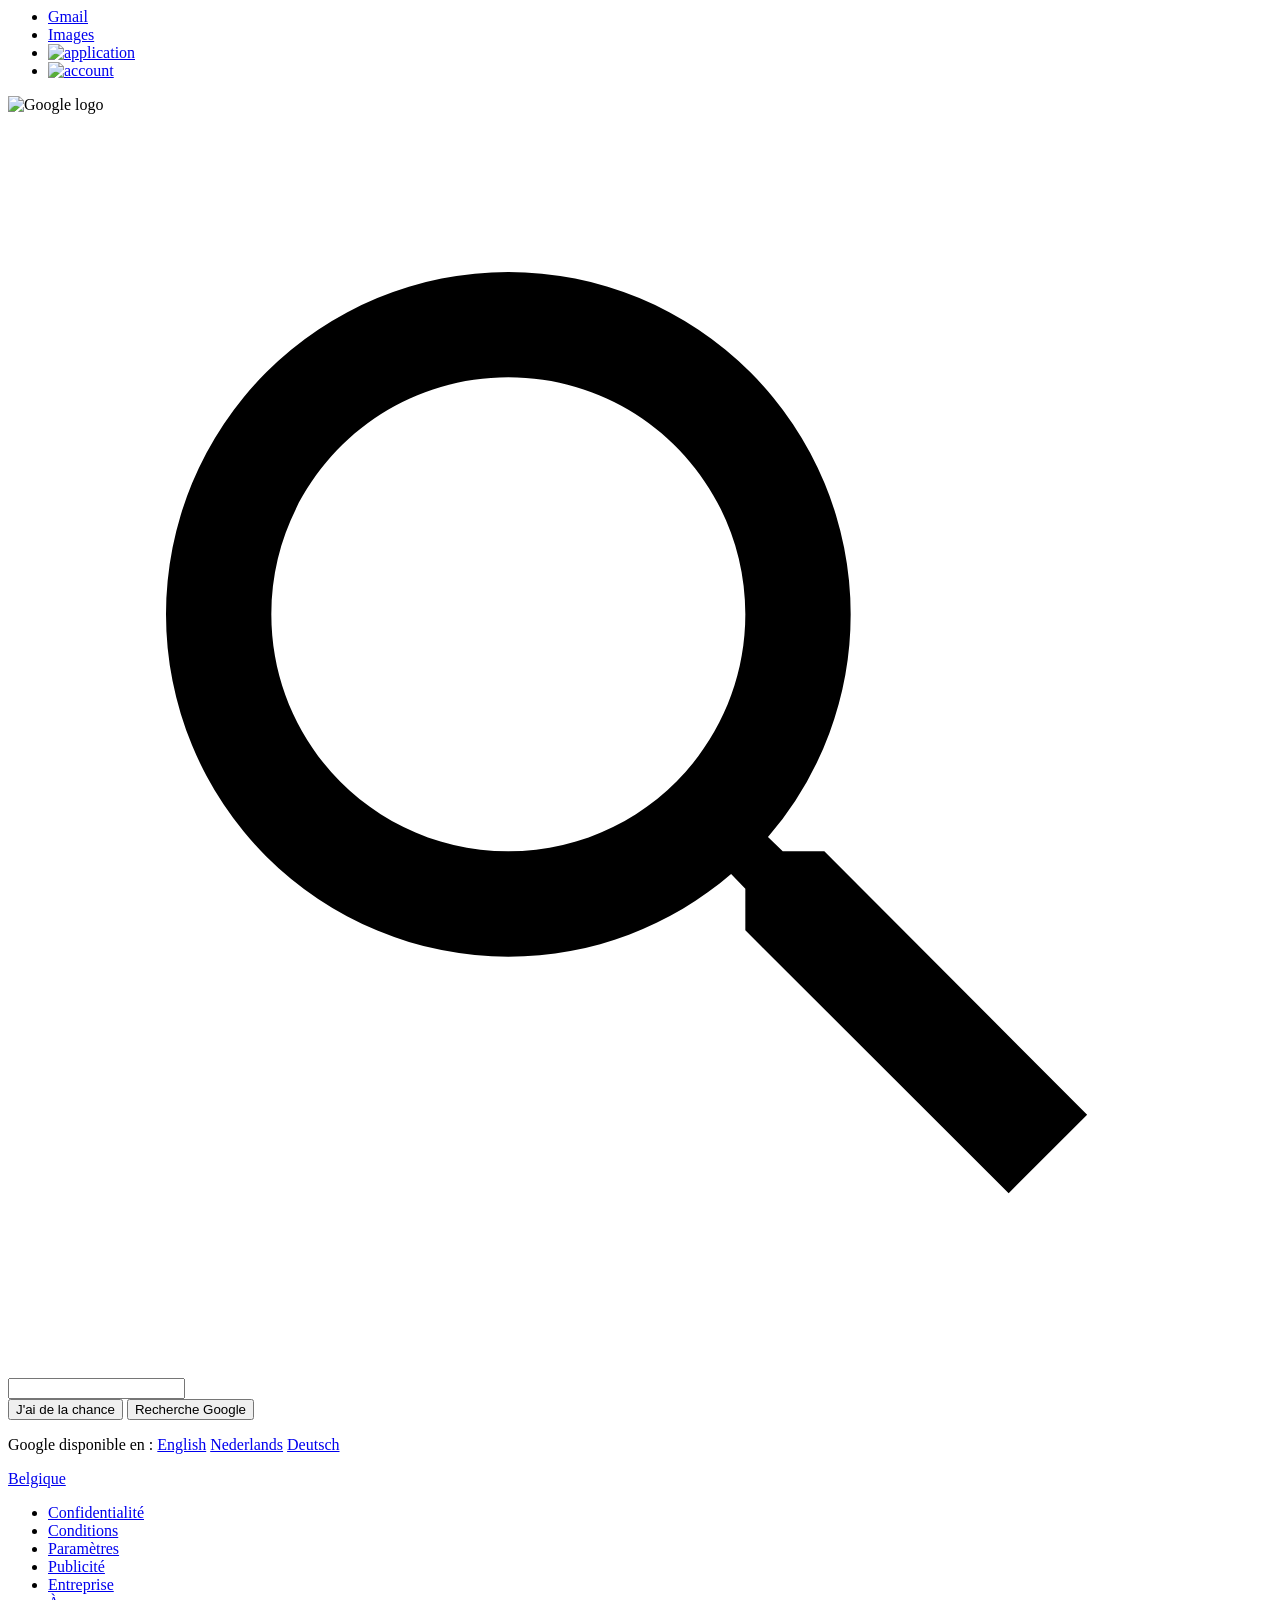
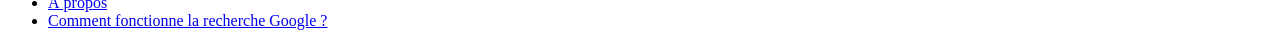
==== google.html @ 9972f694 "creation of the html skeletton of google.html" ====
<html lang="en">
<head>
    <meta charset="UTF-8">
    <meta name="viewport" content="width=device-width, initial-scale=1.0">
    <title>Google</title>
</head>
<body>
    <header>
        <nav>
            <ul>
                <li><a href="#">Gmail</a></li>
                <li><a href="#">Images</a></li>
                <li><a href="#"><img src="#" alt="application"></a></li>
                <li><a href="#"><img src="#" alt="account"></a></li>
            </ul>
        </nav>
    </header>
    <main>
        <div id="logo"><img src="https://www.google.com/images/branding/googlelogo/1x/googlelogo_color_272x92dp.png" alt="Google logo"></div>
        <div id="form">
            <form action="#">
                <svg focusable="false" xmlns="http://www.w3.org/2000/svg" viewBox="0 0 24 24">
                    <path d="M15.5 14h-.79l-.28-.27A6.471 6.471 0 0 0 16 9.5 6.5 6.5 0 1 0 9.5 16c1.61 0 3.09-.59 4.23-1.57l.27.28v.79l5 4.99L20.49 19l-4.99-5zm-6 0C7.01 14 5 11.99 5 9.5S7.01 5 9.5 5 14 7.01 14 9.5 11.99 14 9.5 14z"></path>
                </svg>
                <input type="text" name="search" id="search-bar"><br>
                <input type="button" id="lucky" class="button" value="J'ai de la chance">
                <input type="submit" id="submit" class="button" value="Recherche Google">
            </form>
        </div>
        <div id="lang">
            <p>Google disponible en : <a href="#">English</a> <a href="#">Nederlands</a> <a href="#">Deutsch</a></p>
        </div>
    </main>
    <footer>
        <nav class="foo-bar">
            <p><a href="#">Belgique</a></p>
        </nav>
        <nav class="foo-bar">
            <ul>
                <li><a href="#">Confidentialité</a></li>
                <li><a href="#">Conditions</a></li>
                <li><a href="#">Paramètres</a></li>
                <li><a href="#">Publicité</a></li>
                <li><a href="#">Entreprise</a></li>
                <li><a href="#">À propos</a></li>
                <li><a href="#">Comment fonctionne la recherche Google ?</a></li>
            </ul>
        </nav>
    </footer>
</body>
</html>
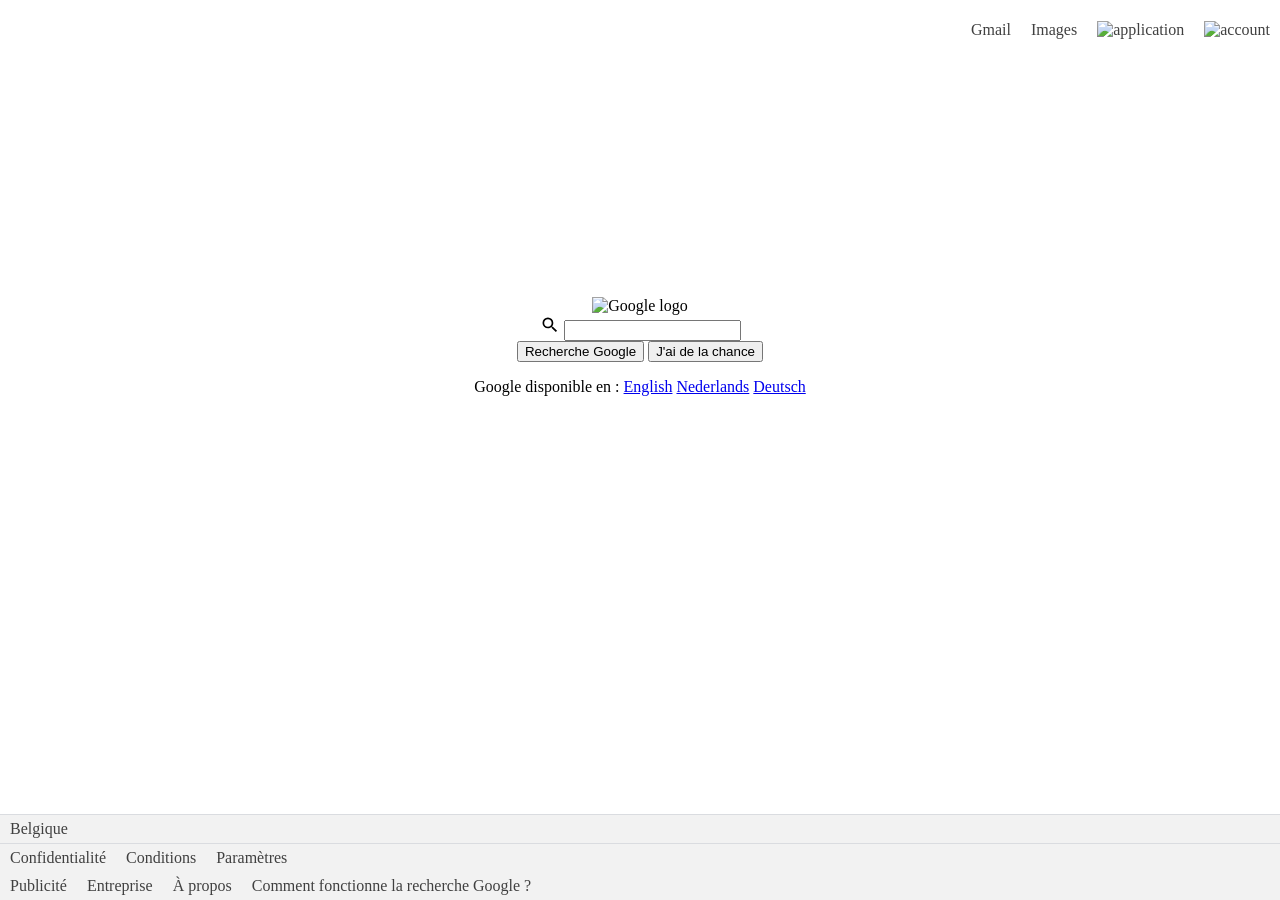
==== commit eacfa03c: "adjust a few tags and add some classes to help styling the html page" ====
--- a/google.html
+++ b/google.html
@@ -1,17 +1,18 @@
 <html lang="en">
 <head>
+    <link rel="stylesheet" href="style.css">
     <meta charset="UTF-8">
     <meta name="viewport" content="width=device-width, initial-scale=1.0">
     <title>Google</title>
 </head>
 <body>
     <header>
-        <nav>
+        <nav class="head-bar">
             <ul>
                 <li><a href="#">Gmail</a></li>
                 <li><a href="#">Images</a></li>
-                <li><a href="#"><img src="#" alt="application"></a></li>
-                <li><a href="#"><img src="#" alt="account"></a></li>
+                <li><a href="#" class="img-link"><img src="#" alt="application"></a></li>
+                <li><a href="#" class="img-link"><img src="#" alt="account"></a></li>
             </ul>
         </nav>
     </header>
@@ -23,8 +24,8 @@
                     <path d="M15.5 14h-.79l-.28-.27A6.471 6.471 0 0 0 16 9.5 6.5 6.5 0 1 0 9.5 16c1.61 0 3.09-.59 4.23-1.57l.27.28v.79l5 4.99L20.49 19l-4.99-5zm-6 0C7.01 14 5 11.99 5 9.5S7.01 5 9.5 5 14 7.01 14 9.5 11.99 14 9.5 14z"></path>
                 </svg>
                 <input type="text" name="search" id="search-bar"><br>
-                <input type="button" id="lucky" class="button" value="J'ai de la chance">
                 <input type="submit" id="submit" class="button" value="Recherche Google">
+                <input type="submit" id="lucky" class="button" value="J'ai de la chance">
             </form>
         </div>
         <div id="lang">
@@ -33,13 +34,15 @@
     </main>
     <footer>
         <nav class="foo-bar">
-            <p><a href="#">Belgique</a></p>
+            <p id="country"><a href="#">Belgique</a></p>
         </nav>
         <nav class="foo-bar">
-            <ul>
+            <ul class="row1">
                 <li><a href="#">Confidentialité</a></li>
                 <li><a href="#">Conditions</a></li>
                 <li><a href="#">Paramètres</a></li>
+            </ul>
+            <ul class="row2">
                 <li><a href="#">Publicité</a></li>
                 <li><a href="#">Entreprise</a></li>
                 <li><a href="#">À propos</a></li>
--- a/style.css
+++ b/style.css
@@ -0,0 +1,72 @@
+body {
+    margin: 0;
+    padding: 0;
+    color: #000;
+}
+
+ul {
+    list-style-type: none;
+    display: flex;
+}
+
+ul a, ul a.img-link:hover, .foo-bar>p>a {
+    text-decoration: none;
+    color: #404040;
+}
+
+ul a:hover, .foo-bar>p>a:hover {
+    text-decoration: underline;
+}
+
+nav a {
+    display: block;
+    padding: 5px 10px;
+}
+
+svg {
+    width: 20px;
+}
+
+header {
+    position: absolute;
+    top: 0;
+    width: 100vw;
+}
+
+.head-bar ul {
+    justify-content: flex-end;
+}
+
+main {
+    display: block;
+    margin: 0 auto;
+    text-align: center;
+    padding: 33vh 0;
+    height: 33vh;
+}
+
+footer {
+    position: absolute;
+    bottom: 0;
+    width: 100vw;
+}
+
+.foo-bar {
+    display: block;
+    border-top: 1px solid #DADCE0;
+    background-color: #F2F2F2;
+    margin: 0;
+    padding: 0;
+}
+
+.foo-bar ul {
+    justify-content: flex-start;
+    align-items: center;
+    flex-wrap: wrap;
+    margin: 0;
+    padding: 0
+}
+
+.foo-bar p {
+    margin: 0;
+}
